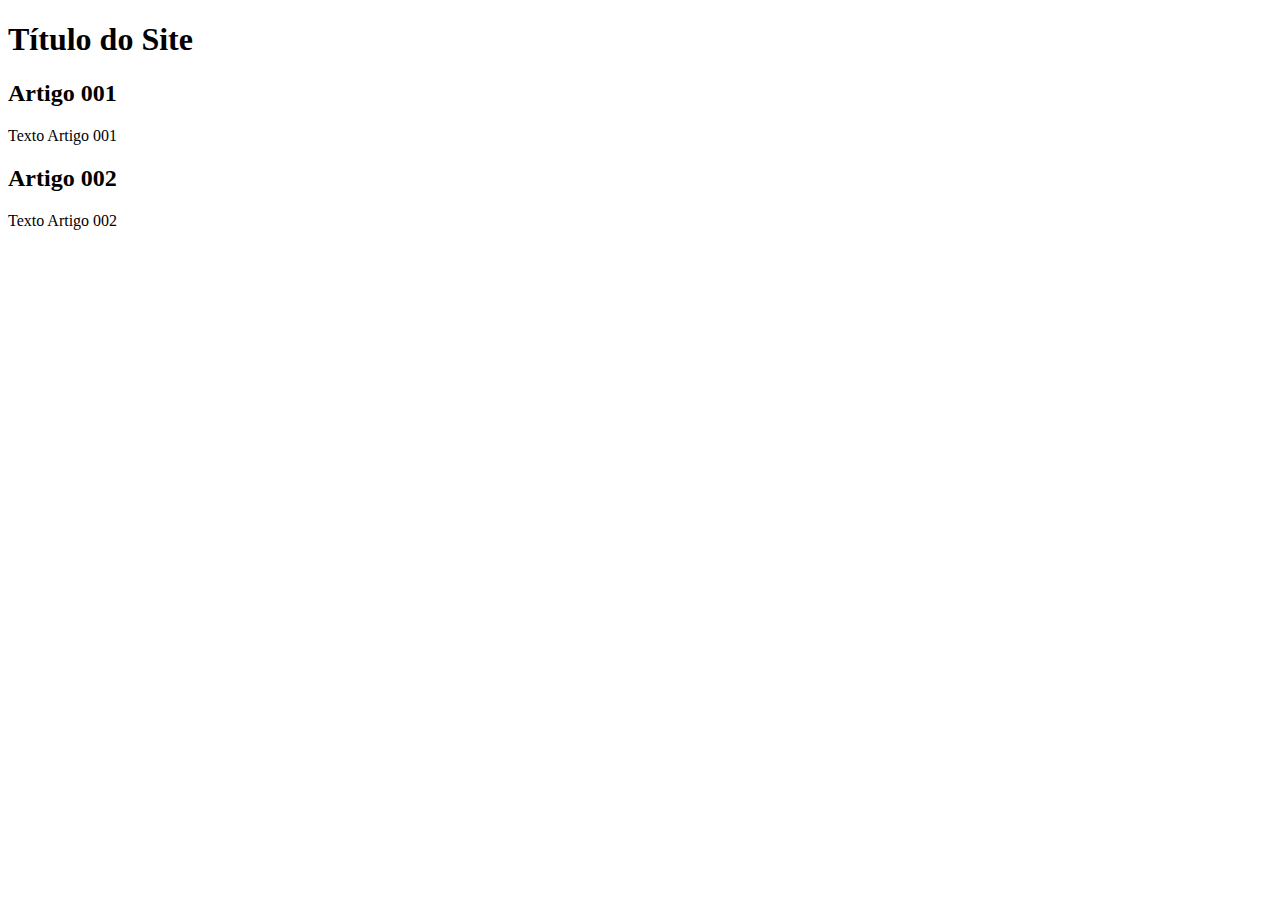
==== index.html @ 89a49a3f "add index" ====
<!DOCTYPE html>
<html lang="pt-br">
<head>
    <meta charset="UTF-8">
    <meta http-equiv="X-UA-Compatible" content="IE=edge">
    <meta name="viewport" content="width=device-width, initial-scale=1.0">
    <title>Título do Site</title>
</head>
<body>
    <main>
        <header>
            <h1>Título do Site</h1>
        </header>
        <article>
            <h2>Artigo 001</h2>
            <p>Texto Artigo 001</p>
        </article>
        <article>
            <h2>Artigo 002</h2>
            <p>Texto Artigo 002</p>
        </article>
    </main>
</body>
</html>
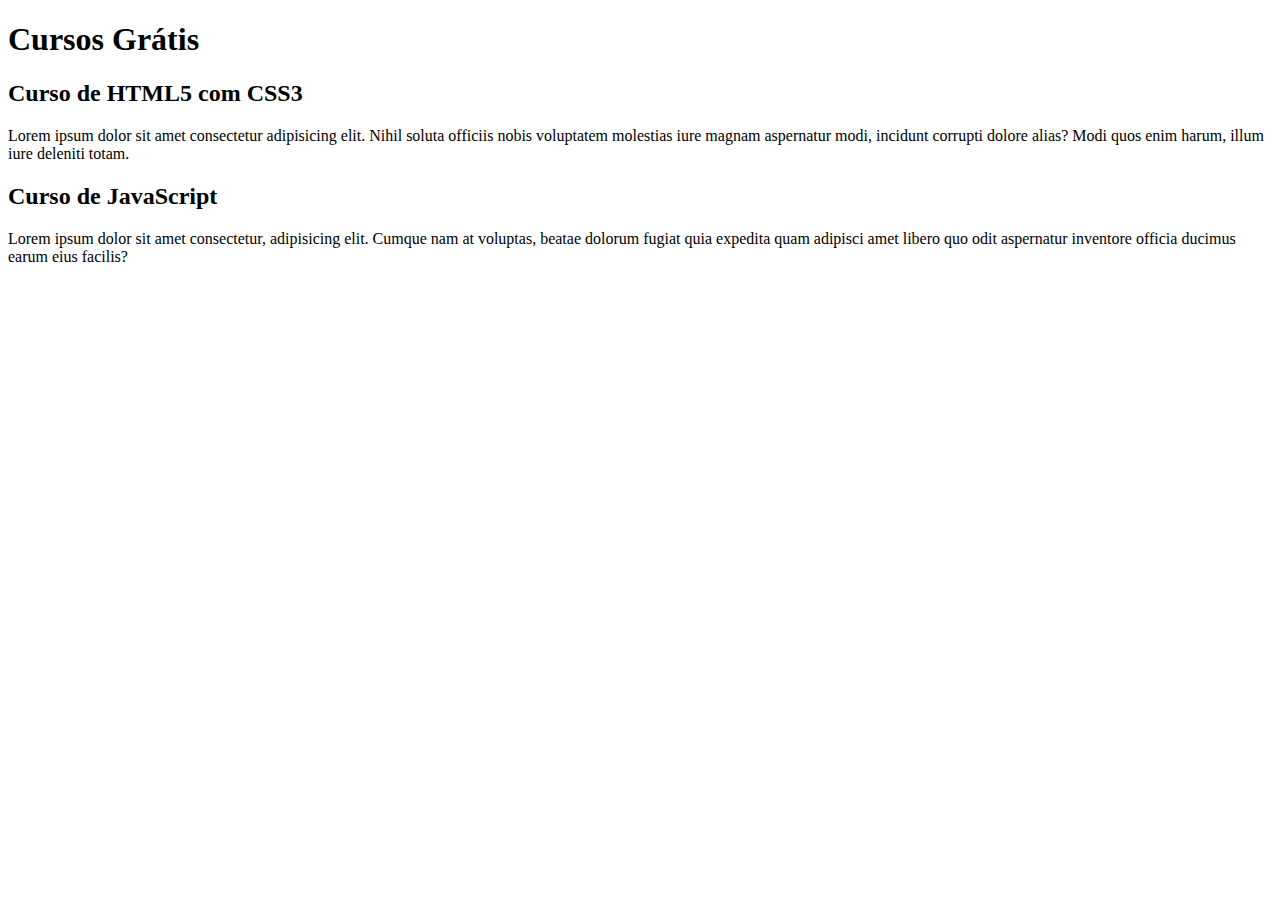
==== commit 581652b8: "configuracao inicial de conteudo" ====
--- a/index.html
+++ b/index.html
@@ -9,15 +9,15 @@
 <body>
     <main>
         <header>
-            <h1>Título do Site</h1>
+            <h1>Cursos Grátis</h1>
         </header>
         <article>
-            <h2>Artigo 001</h2>
-            <p>Texto Artigo 001</p>
+            <h2>Curso de HTML5 com CSS3</h2>
+            <p>Lorem ipsum dolor sit amet consectetur adipisicing elit. Nihil soluta officiis nobis voluptatem molestias iure magnam aspernatur modi, incidunt corrupti dolore alias? Modi quos enim harum, illum iure deleniti totam.</p>
         </article>
         <article>
-            <h2>Artigo 002</h2>
-            <p>Texto Artigo 002</p>
+            <h2>Curso de JavaScript</h2>
+            <p>Lorem ipsum dolor sit amet consectetur, adipisicing elit. Cumque nam at voluptas, beatae dolorum fugiat quia expedita quam adipisci amet libero quo odit aspernatur inventore officia ducimus earum eius facilis?</p>
         </article>
     </main>
 </body>
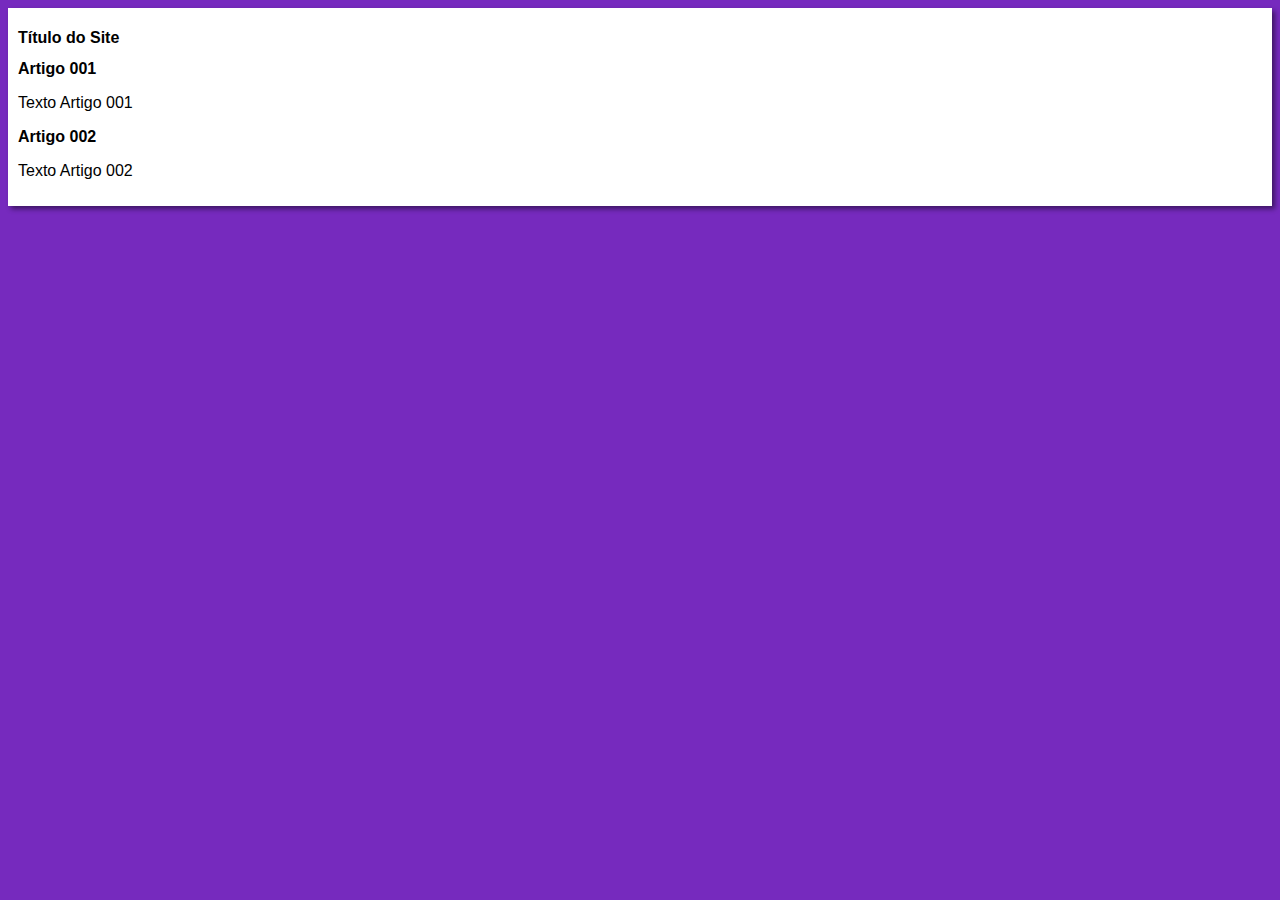
==== commit af9be53d: "conf-design-inicial" ====
--- a/index.html
+++ b/index.html
@@ -5,19 +5,20 @@
     <meta http-equiv="X-UA-Compatible" content="IE=edge">
     <meta name="viewport" content="width=device-width, initial-scale=1.0">
     <title>Título do Site</title>
+    <link rel="stylesheet" href="estilos/styles.css">
 </head>
 <body>
     <main>
         <header>
-            <h1>Cursos Grátis</h1>
+            <h1>Título do Site</h1>
         </header>
         <article>
-            <h2>Curso de HTML5 com CSS3</h2>
-            <p>Lorem ipsum dolor sit amet consectetur adipisicing elit. Nihil soluta officiis nobis voluptatem molestias iure magnam aspernatur modi, incidunt corrupti dolore alias? Modi quos enim harum, illum iure deleniti totam.</p>
+            <h2>Artigo 001</h2>
+            <p>Texto Artigo 001</p>
         </article>
         <article>
-            <h2>Curso de JavaScript</h2>
-            <p>Lorem ipsum dolor sit amet consectetur, adipisicing elit. Cumque nam at voluptas, beatae dolorum fugiat quia expedita quam adipisci amet libero quo odit aspernatur inventore officia ducimus earum eius facilis?</p>
+            <h2>Artigo 002</h2>
+            <p>Texto Artigo 002</p>
         </article>
     </main>
 </body>
--- a/estilos/styles.css
+++ b/estilos/styles.css
@@ -0,0 +1,16 @@
+*{
+    font-family: Arial, Helvetica, sans-serif;
+    font-size: 16px;
+}
+
+body{
+    background-color: rgb(118, 42, 190);
+}
+
+main{
+    background-color: white;
+    width:auto;
+    margin:auto;
+    padding: 10px;
+    box-shadow: 3px 3px 5px rgba(0, 0, 0, 0.479);
+}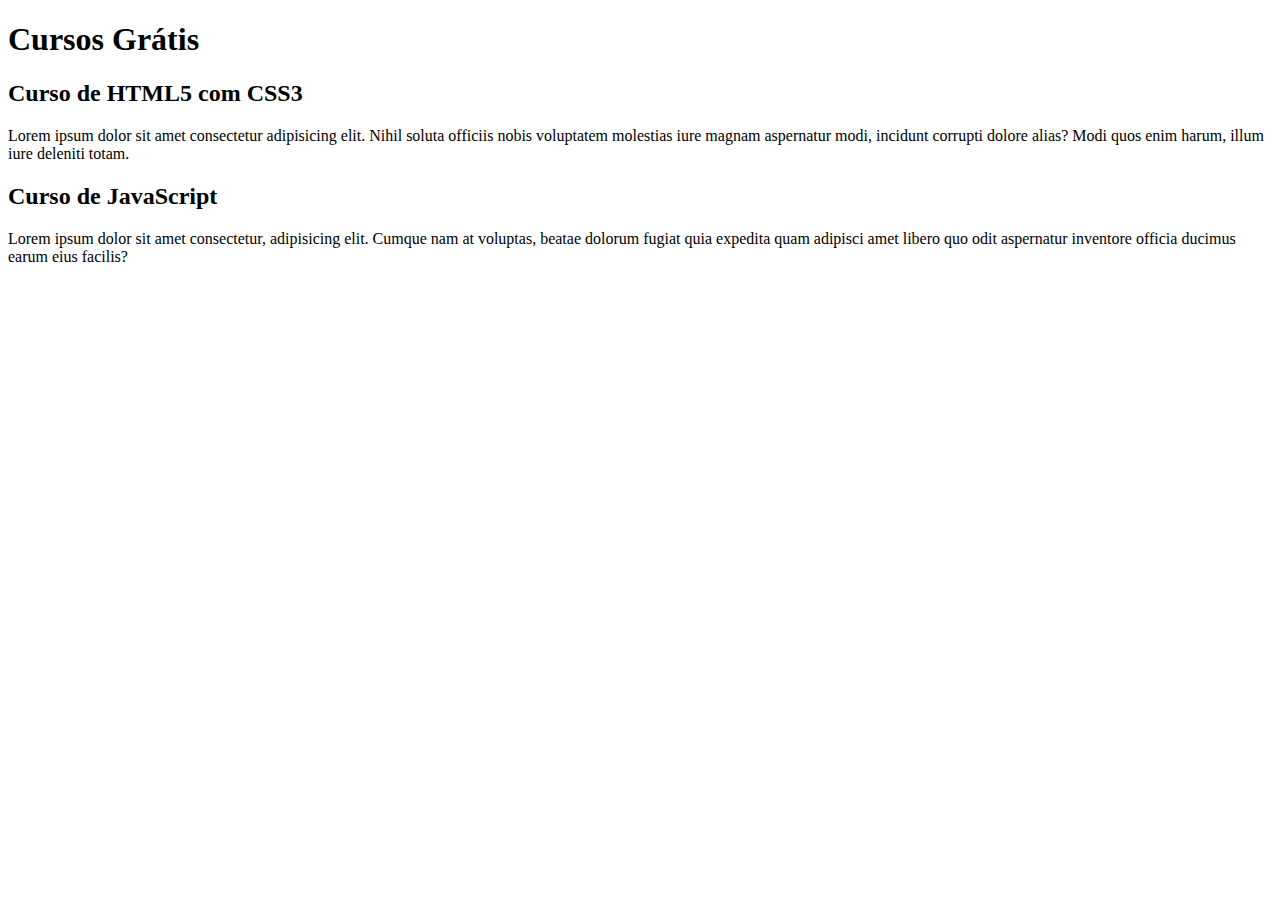
==== commit aa9a882a: "Update index.html" ====
--- a/index.html
+++ b/index.html
@@ -4,21 +4,20 @@
     <meta charset="UTF-8">
     <meta http-equiv="X-UA-Compatible" content="IE=edge">
     <meta name="viewport" content="width=device-width, initial-scale=1.0">
-    <title>Título do Site</title>
-    <link rel="stylesheet" href="estilos/styles.css">
+    <title>Site CursoeVídeo</title>
 </head>
 <body>
     <main>
         <header>
-            <h1>Título do Site</h1>
+            <h1>Cursos Grátis</h1>
         </header>
         <article>
-            <h2>Artigo 001</h2>
-            <p>Texto Artigo 001</p>
+            <h2>Curso de HTML5 com CSS3</h2>
+            <p>Lorem ipsum dolor sit amet consectetur adipisicing elit. Nihil soluta officiis nobis voluptatem molestias iure magnam aspernatur modi, incidunt corrupti dolore alias? Modi quos enim harum, illum iure deleniti totam.</p>
         </article>
         <article>
-            <h2>Artigo 002</h2>
-            <p>Texto Artigo 002</p>
+            <h2>Curso de JavaScript</h2>
+            <p>Lorem ipsum dolor sit amet consectetur, adipisicing elit. Cumque nam at voluptas, beatae dolorum fugiat quia expedita quam adipisci amet libero quo odit aspernatur inventore officia ducimus earum eius facilis?</p>
         </article>
     </main>
 </body>
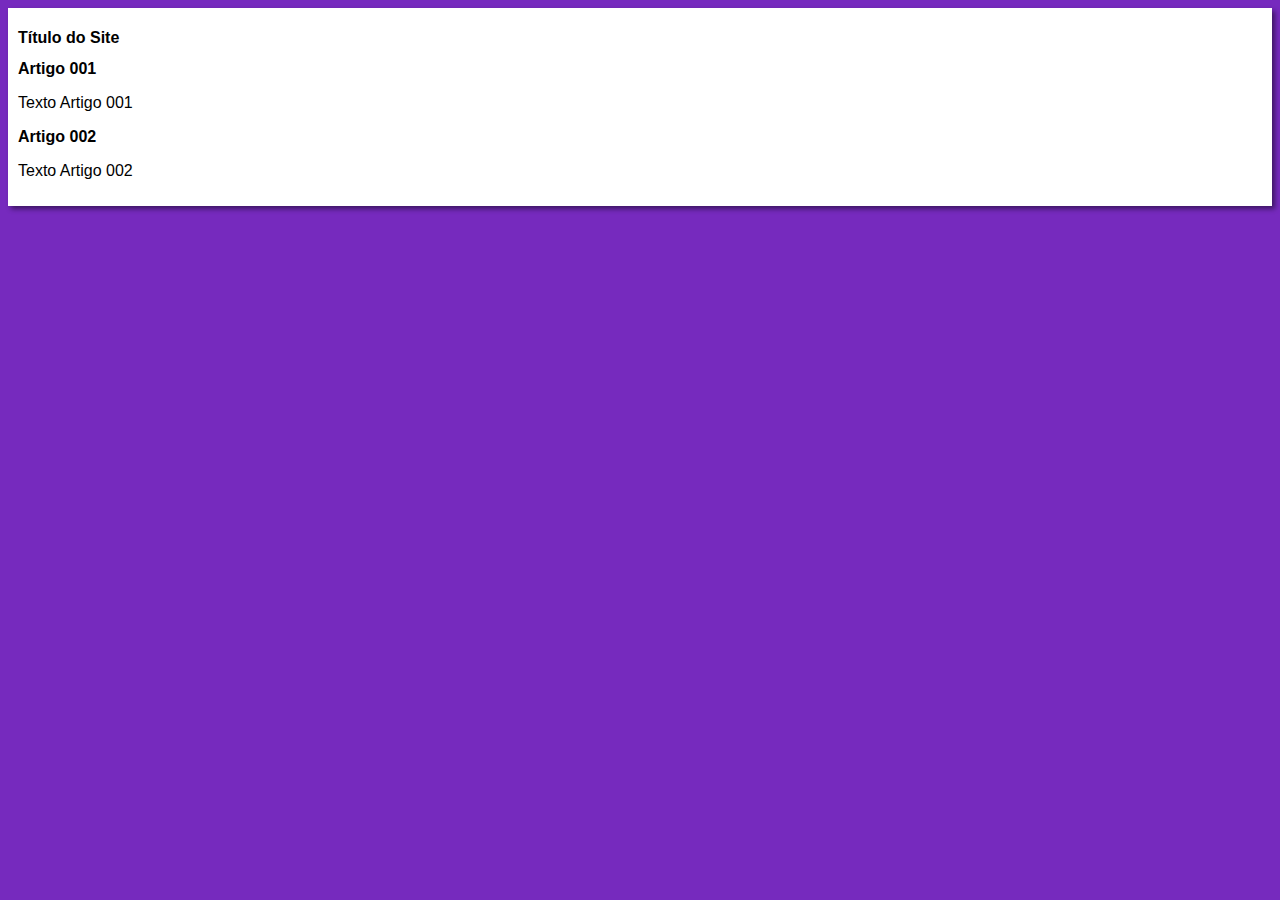
==== commit 1e277854: "Update index.html" ====
--- a/index.html
+++ b/index.html
@@ -4,20 +4,21 @@
     <meta charset="UTF-8">
     <meta http-equiv="X-UA-Compatible" content="IE=edge">
     <meta name="viewport" content="width=device-width, initial-scale=1.0">
-    <title>Site CursoeVídeo</title>
+    <title>Curso em Vídeo</title>
+    <link rel="stylesheet" href="estilos/styles.css">
 </head>
 <body>
     <main>
         <header>
-            <h1>Cursos Grátis</h1>
+            <h1>Título do Site</h1>
         </header>
         <article>
-            <h2>Curso de HTML5 com CSS3</h2>
-            <p>Lorem ipsum dolor sit amet consectetur adipisicing elit. Nihil soluta officiis nobis voluptatem molestias iure magnam aspernatur modi, incidunt corrupti dolore alias? Modi quos enim harum, illum iure deleniti totam.</p>
+            <h2>Artigo 001</h2>
+            <p>Texto Artigo 001</p>
         </article>
         <article>
-            <h2>Curso de JavaScript</h2>
-            <p>Lorem ipsum dolor sit amet consectetur, adipisicing elit. Cumque nam at voluptas, beatae dolorum fugiat quia expedita quam adipisci amet libero quo odit aspernatur inventore officia ducimus earum eius facilis?</p>
+            <h2>Artigo 002</h2>
+            <p>Texto Artigo 002</p>
         </article>
     </main>
 </body>
--- a/estilos/styles.css
+++ b/estilos/styles.css
@@ -0,0 +1,16 @@
+*{
+    font-family: Arial, Helvetica, sans-serif;
+    font-size: 16px;
+}
+
+body{
+    background-color: rgb(118, 42, 190);
+}
+
+main{
+    background-color: white;
+    width:auto;
+    margin:auto;
+    padding: 10px;
+    box-shadow: 3px 3px 5px rgba(0, 0, 0, 0.479);
+}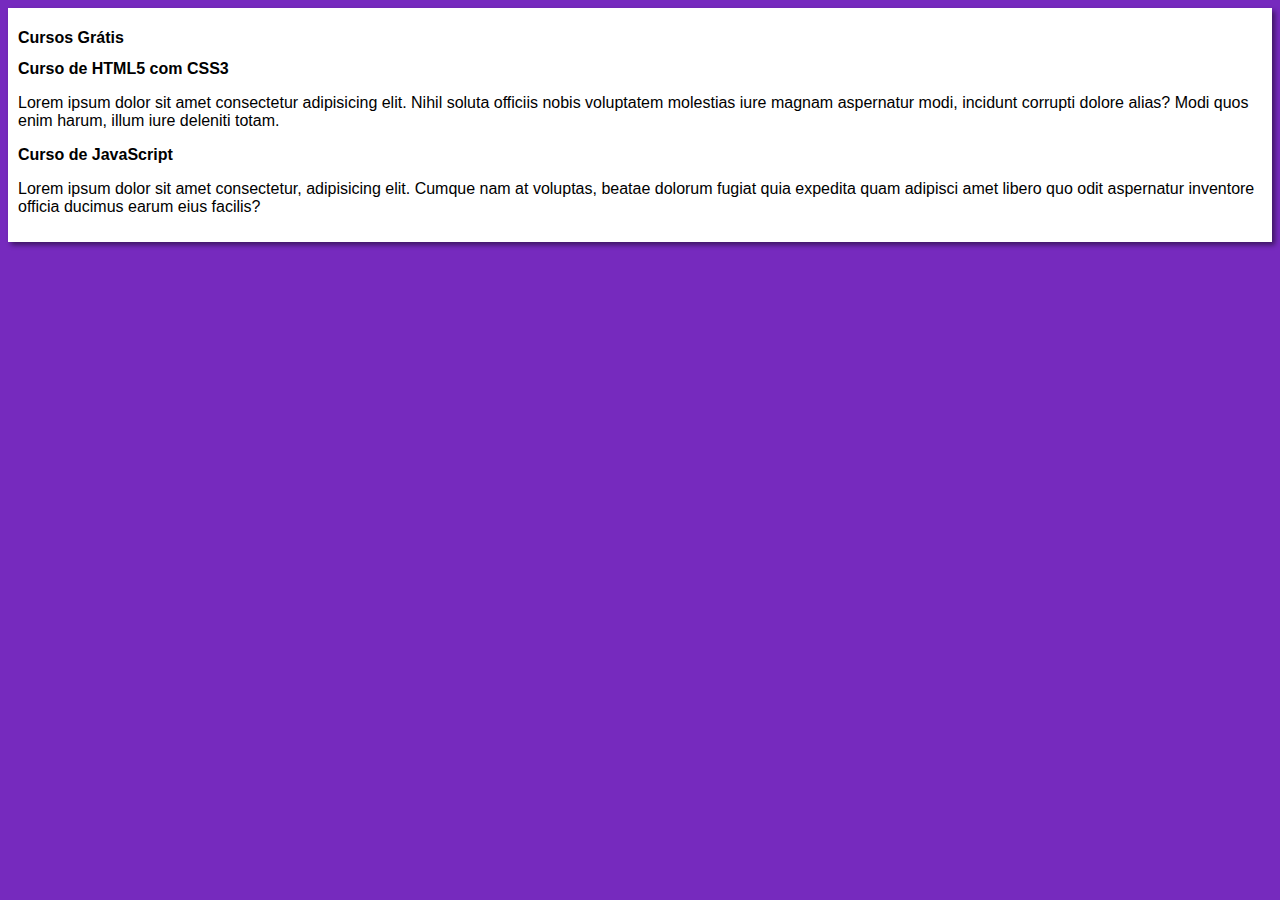
==== commit 0f580a49: "Merge branch 'design' into main" ====
--- a/index.html
+++ b/index.html
@@ -10,15 +10,15 @@
 <body>
     <main>
         <header>
-            <h1>Título do Site</h1>
+            <h1>Cursos Grátis</h1>
         </header>
         <article>
-            <h2>Artigo 001</h2>
-            <p>Texto Artigo 001</p>
+            <h2>Curso de HTML5 com CSS3</h2>
+            <p>Lorem ipsum dolor sit amet consectetur adipisicing elit. Nihil soluta officiis nobis voluptatem molestias iure magnam aspernatur modi, incidunt corrupti dolore alias? Modi quos enim harum, illum iure deleniti totam.</p>
         </article>
         <article>
-            <h2>Artigo 002</h2>
-            <p>Texto Artigo 002</p>
+            <h2>Curso de JavaScript</h2>
+            <p>Lorem ipsum dolor sit amet consectetur, adipisicing elit. Cumque nam at voluptas, beatae dolorum fugiat quia expedita quam adipisci amet libero quo odit aspernatur inventore officia ducimus earum eius facilis?</p>
         </article>
     </main>
 </body>
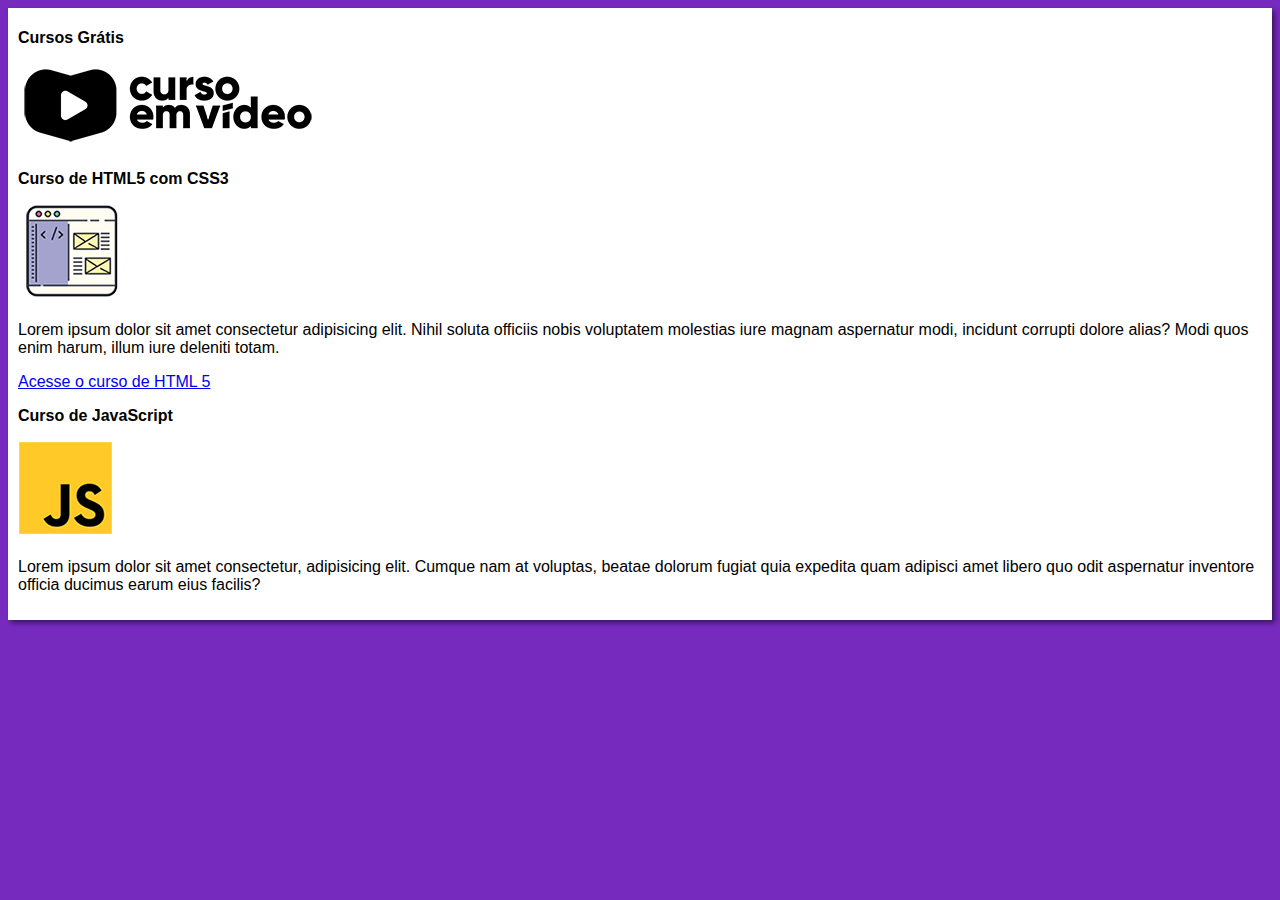
==== commit 54c7176b: "atualização" ====
--- a/index.html
+++ b/index.html
@@ -11,13 +11,17 @@
     <main>
         <header>
             <h1>Cursos Grátis</h1>
+            <img src="imagens/curso-em-video-pb.png" alt="Curso em Vídeo">
         </header>
         <article>
             <h2>Curso de HTML5 com CSS3</h2>
+            <img class="Lado" src="imagens/curso-html-css.png" alt="Curso HTML">
             <p>Lorem ipsum dolor sit amet consectetur adipisicing elit. Nihil soluta officiis nobis voluptatem molestias iure magnam aspernatur modi, incidunt corrupti dolore alias? Modi quos enim harum, illum iure deleniti totam.</p>
+            <p><a href="cursoHtml.html">Acesse o curso de HTML 5</a></p>
         </article>
         <article>
             <h2>Curso de JavaScript</h2>
+            <img class="Lado" src="imagens/curso-javascript.png" alt="Curso de JavaScript">
             <p>Lorem ipsum dolor sit amet consectetur, adipisicing elit. Cumque nam at voluptas, beatae dolorum fugiat quia expedita quam adipisci amet libero quo odit aspernatur inventore officia ducimus earum eius facilis?</p>
         </article>
     </main>
